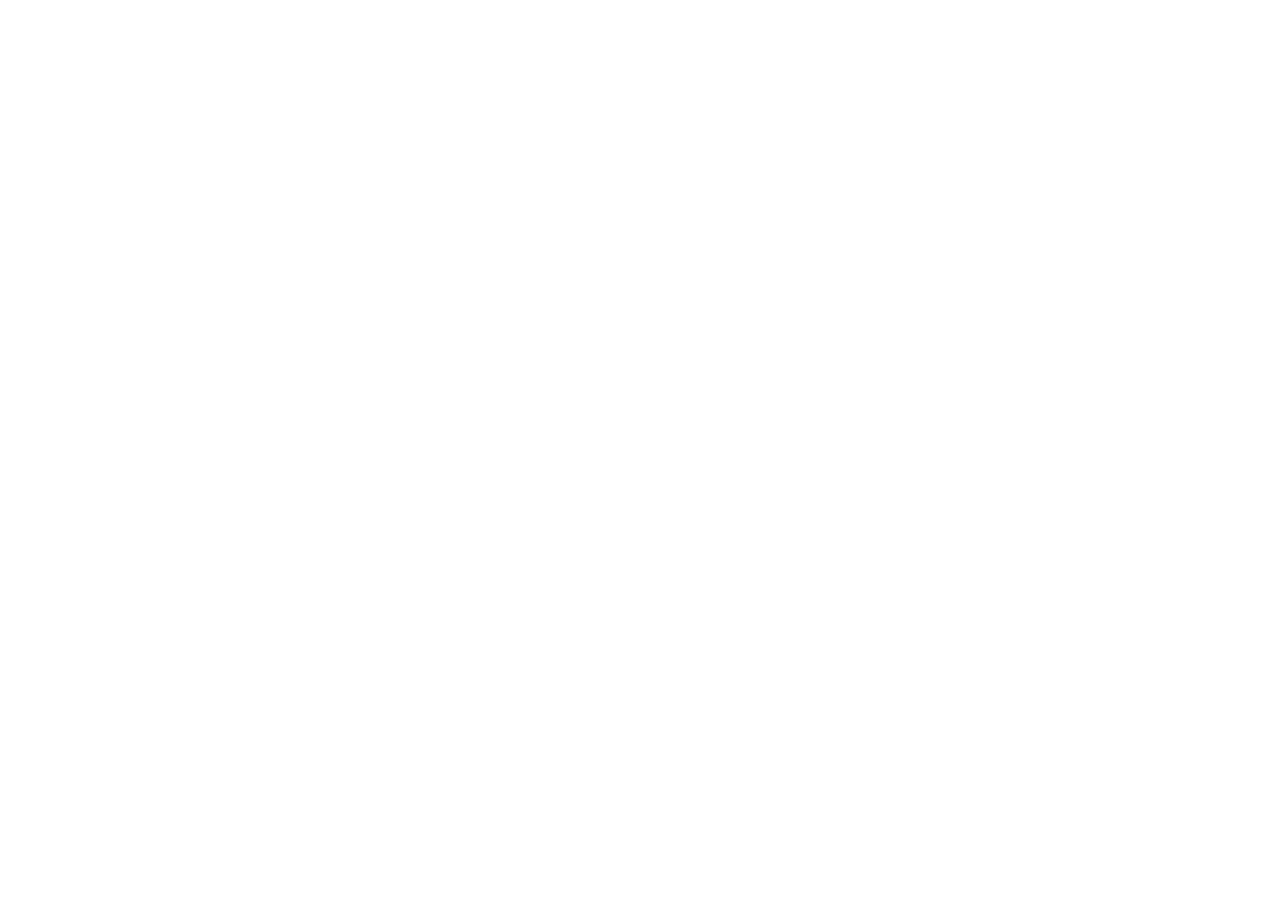
==== distance.html @ 02929e23 "Create distance.html" ====
<!doctype html>
<html lang="ko">
<head>
  <meta charset="UTF-8">
  <title>Location</title>
  <style>
    /*스타일 영역*/
  </style>
  <script type="text/javascript" src="http://code.jquery.com/jquery-1.8.3.min.js"></script>
  <script type="text/javascript" src="myLocation.js"></script>
 </head>
 <body>
    <h2><div id="distance">
</h2>
    </div>
 </body>
</html>
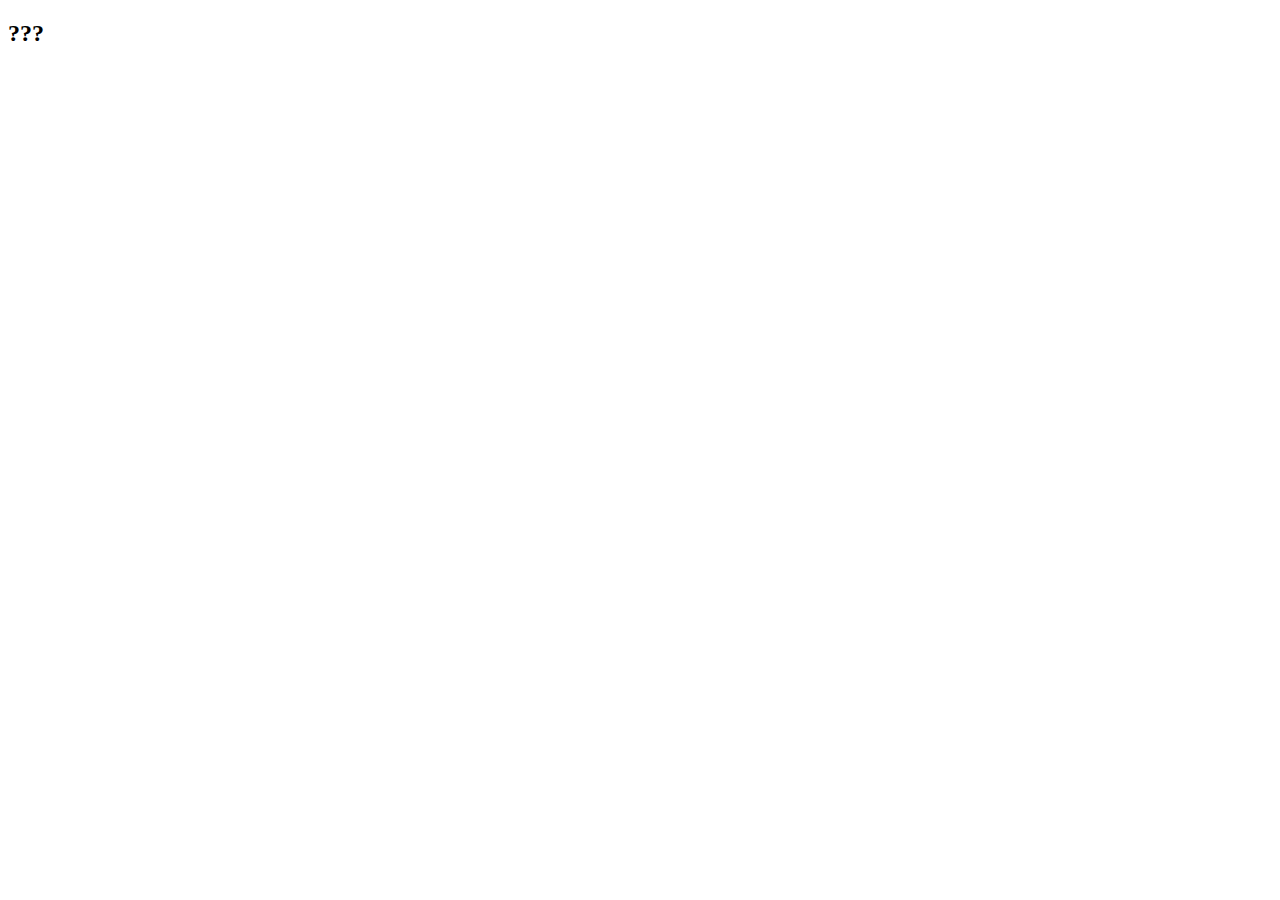
==== commit 485a6a9b: "Update distance.html" ====
--- a/distance.html
+++ b/distance.html
@@ -7,10 +7,78 @@
     /*스타일 영역*/
   </style>
   <script type="text/javascript" src="http://code.jquery.com/jquery-1.8.3.min.js"></script>
-  <script type="text/javascript" src="myLocation.js"></script>
+  <script type="text/javascript">
+  var ourCoords = { //서울 시청 좌표
+    latitude : 37.27015963302711,  //위도
+    longitude : 127.13009834289552  //경도
+};
+
+window.onload = getMyLocation;
+
+function getMyLocation() {
+
+     // navigator.geolocation 없다면 null을 반환하고 조건식의 결과는 false
+    if (navigator.geolocation) {
+
+        //getCurrentPosition(successhandler, errorHandler, option)
+        navigator.geolocation.getCurrentPosition(
+            displayLocation,
+            displayError);
+    } else {
+        alert("내 위치 정보제공 설정이 꺼져있거나, 지원하지 않는 브라우져 입니다." );
+    }
+}
+
+function displayLocation(position) {
+
+    var latitude = position.coords.latitude;
+    var longitude = position.coords.longitude;
+
+
+    var distance = computeDistance(position.coords, ourCoords);
+    $("#distance").html("To home : "+distance*1000 + " m ");
+
+}
+
+function displayError(error) {
+    var errorTypes = {
+        0: "알려지지 않은 에러",
+        1: "사용자가 권한 거부",
+        2: "위치를 찾을 수 없음",
+        3: "요청 응답 시간 초과"
+    };
+    var errorMessage = errorTypes[error.code];
+    if (error.code == 0 || error.code == 2) {
+        errorMessage = errorMessage + " " + error.message;
+    }
+    $("#location").html(errorMessage);
+}
+
+
+// 구면 코사인 법칙(Spherical Law of Cosine) 으로 두 위도/경도 지점의 거리를 구함
+// 반환 거리 단위 (km)
+function computeDistance(startCoords, destCoords) {
+    var startLatRads = degreesToRadians(startCoords.latitude);
+    var startLongRads = degreesToRadians(startCoords.longitude);
+    var destLatRads = degreesToRadians(destCoords.latitude);
+    var destLongRads = degreesToRadians(destCoords.longitude);
+
+    var Radius = 6371; //지구의 반경(km)
+    var distance = Math.acos(Math.sin(startLatRads) * Math.sin(destLatRads) +
+                    Math.cos(startLatRads) * Math.cos(destLatRads) *
+                    Math.cos(startLongRads - destLongRads)) * Radius;
+
+    return distance;
+}
+
+function degreesToRadians(degrees) {
+    radians = (degrees * Math.PI)/180;
+    return radians;
+}
+  </script>
  </head>
  <body>
-    <h2><div id="distance">
+    <h2><div id="distance"> ???
 </h2>
     </div>
  </body>
